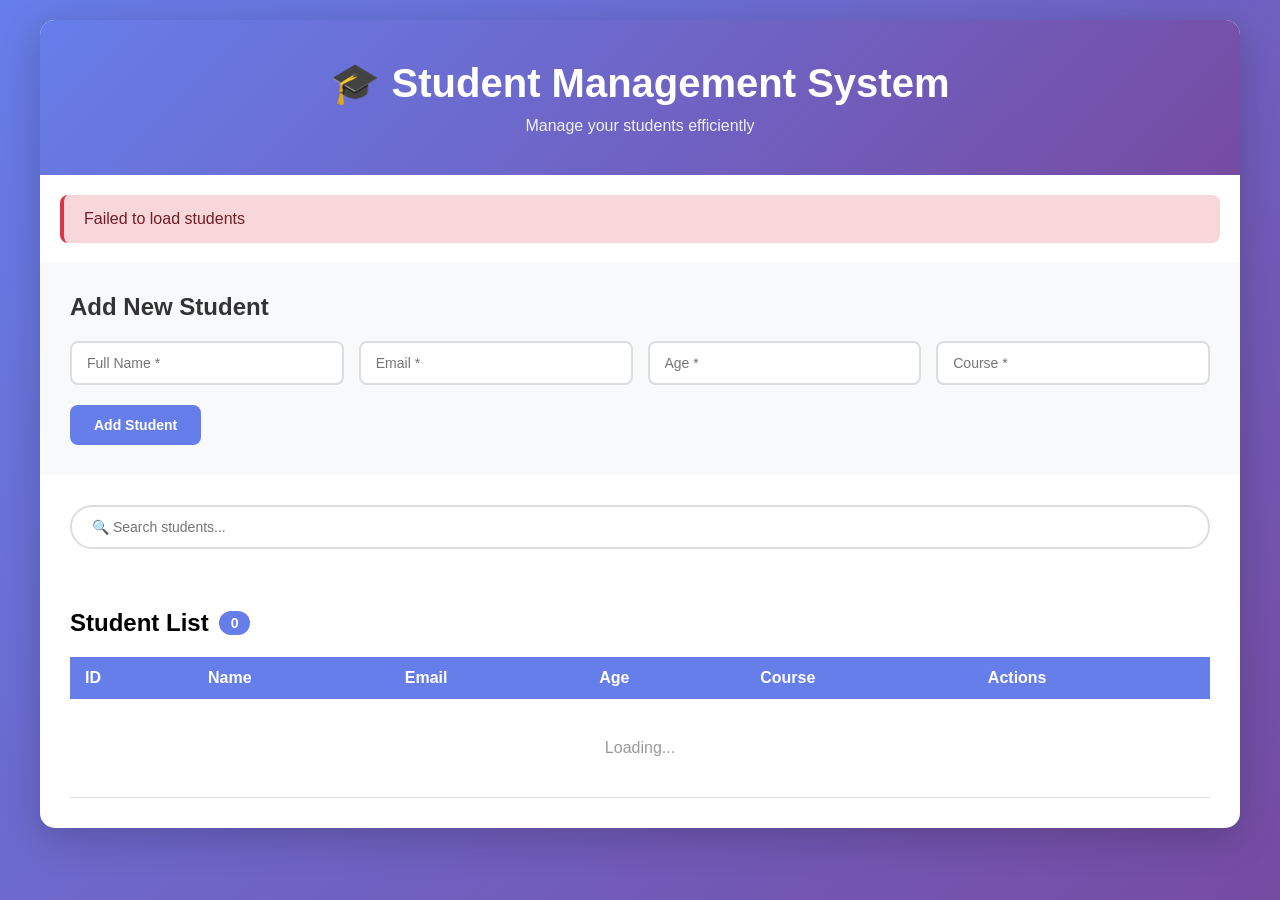
==== frontend/index.html @ 85e5bf2d "created the whole system from stretch" ====
<!DOCTYPE html>
<html lang="en">
  <head>
    <meta charset="UTF-8" />
    <meta name="viewport" content="width=device-width, initial-scale=1.0" />
    <title>Student Management System</title>
    <link rel="stylesheet" href="style.css" />
  </head>
  <body>
    <div class="container">
      <header>
        <h1>🎓 Student Management System</h1>
        <p>Manage your students efficiently</p>
      </header>

      <div id="alert" class="alert" style="display: none"></div>

      <section class="form-section">
        <h2 id="form-title">Add New Student</h2>
        <div class="form-grid">
          <input
            type="text"
            id="name"
            placeholder="Full Name *"
            maxlength="100"
          />
          <input
            type="email"
            id="email"
            placeholder="Email *"
            maxlength="100"
          />
          <input type="number" id="age" placeholder="Age *" min="1" max="150" />
          <input
            type="text"
            id="course"
            placeholder="Course *"
            maxlength="100"
          />
        </div>
        <div class="button-group">
          <button id="submit-btn" class="btn btn-primary">Add Student</button>
          <button
            id="cancel-btn"
            class="btn btn-secondary"
            style="display: none"
          >
            Cancel
          </button>
        </div>
      </section>

      <section class="search-section">
        <input
          type="text"
          id="search"
          placeholder="🔍 Search students..."
          class="search-box"
        />
      </section>

      <section class="table-section">
        <h2>Student List <span id="count" class="badge">0</span></h2>
        <div class="table-wrapper">
          <table id="students-table">
            <thead>
              <tr>
                <th>ID</th>
                <th>Name</th>
                <th>Email</th>
                <th>Age</th>
                <th>Course</th>
                <th>Actions</th>
              </tr>
            </thead>
            <tbody id="table-body">
              <tr>
                <td colspan="6" class="loading">Loading...</td>
              </tr>
            </tbody>
          </table>
        </div>
      </section>
    </div>

    <script src="script.js"></script>
  </body>
</html>
---- frontend/style.css ----
* {
  margin: 0;
  padding: 0;
  box-sizing: border-box;
}

:root {
  --primary: #667eea;
  --secondary: #764ba2;
  --success: #28a745;
  --danger: #dc3545;
  --dark: #333;
  --light: #f8f9fa;
}

body {
  font-family: "Segoe UI", Tahoma, Geneva, Verdana, sans-serif;
  background: linear-gradient(135deg, var(--primary) 0%, var(--secondary) 100%);
  min-height: 100vh;
  padding: 20px;
}

.container {
  max-width: 1200px;
  margin: 0 auto;
  background: white;
  border-radius: 15px;
  box-shadow: 0 10px 40px rgba(0, 0, 0, 0.2);
  overflow: hidden;
}

header {
  background: linear-gradient(135deg, var(--primary), var(--secondary));
  color: white;
  padding: 40px;
  text-align: center;
}

header h1 {
  font-size: 2.5rem;
  margin-bottom: 10px;
}

header p {
  opacity: 0.9;
}

.alert {
  margin: 20px;
  padding: 15px 20px;
  border-radius: 8px;
  animation: slideDown 0.3s ease;
}

@keyframes slideDown {
  from {
    opacity: 0;
    transform: translateY(-10px);
  }
  to {
    opacity: 1;
    transform: translateY(0);
  }
}

.alert.success {
  background: #d4edda;
  color: #155724;
  border-left: 4px solid var(--success);
}

.alert.error {
  background: #f8d7da;
  color: #721c24;
  border-left: 4px solid var(--danger);
}

.form-section,
.search-section,
.table-section {
  padding: 30px;
}

.form-section {
  background: var(--light);
}

.form-section h2 {
  margin-bottom: 20px;
  color: var(--dark);
}

.form-grid {
  display: grid;
  grid-template-columns: repeat(auto-fit, minmax(200px, 1fr));
  gap: 15px;
  margin-bottom: 20px;
}

input {
  padding: 12px 15px;
  border: 2px solid #ddd;
  border-radius: 8px;
  font-size: 14px;
  transition: border 0.3s;
}

input:focus {
  outline: none;
  border-color: var(--primary);
}

.button-group {
  display: flex;
  gap: 10px;
}

.btn {
  padding: 12px 24px;
  border: none;
  border-radius: 8px;
  font-size: 14px;
  font-weight: 600;
  cursor: pointer;
  transition: all 0.3s;
}

.btn-primary {
  background: var(--primary);
  color: white;
}

.btn-primary:hover {
  background: #5568d3;
  transform: translateY(-2px);
}

.btn-secondary {
  background: #6c757d;
  color: white;
}

.btn-edit {
  background: #ffc107;
  color: white;
  padding: 6px 12px;
  font-size: 12px;
}

.btn-delete {
  background: var(--danger);
  color: white;
  padding: 6px 12px;
  font-size: 12px;
}

.search-box {
  width: 100%;
  padding: 12px 20px;
  border-radius: 25px;
}

.table-section h2 {
  display: flex;
  align-items: center;
  gap: 10px;
  margin-bottom: 20px;
}

.badge {
  background: var(--primary);
  color: white;
  padding: 4px 12px;
  border-radius: 20px;
  font-size: 14px;
}

.table-wrapper {
  overflow-x: auto;
}

table {
  width: 100%;
  border-collapse: collapse;
}

thead {
  background: var(--primary);
  color: white;
}

th,
td {
  padding: 12px 15px;
  text-align: left;
}

tbody tr {
  border-bottom: 1px solid #ddd;
  transition: background 0.2s;
}

tbody tr:hover {
  background: var(--light);
}

.actions {
  display: flex;
  gap: 5px;
}

.loading {
  text-align: center;
  padding: 40px;
  color: #999;
}

@media (max-width: 768px) {
  .form-grid {
    grid-template-columns: 1fr;
  }

  .button-group {
    flex-direction: column;
  }

  table {
    font-size: 12px;
  }

  th,
  td {
    padding: 8px;
  }
}
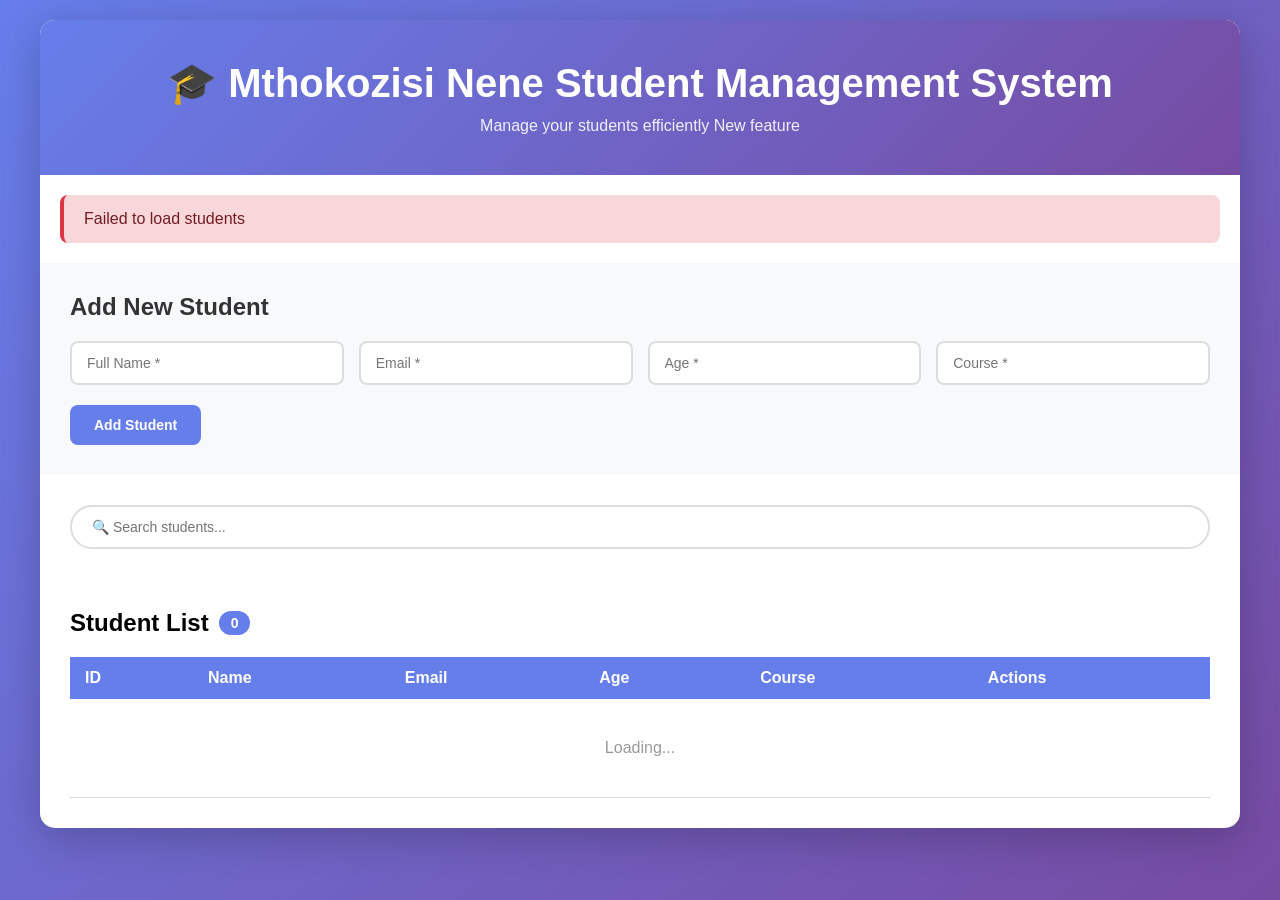
==== commit 6aa14521: "Updateindex.html removed madlokovu frontend files" ====
--- a/frontend/index.html
+++ b/frontend/index.html
@@ -9,8 +9,8 @@
   <body>
     <div class="container">
       <header>
-        <h1>🎓 Student Management System</h1>
-        <p>Manage your students efficiently</p>
+        <h1>🎓 Mthokozisi Nene Student Management System</h1>
+        <p>Manage your students efficiently New feature</p>
       </header>
 
       <div id="alert" class="alert" style="display: none"></div>
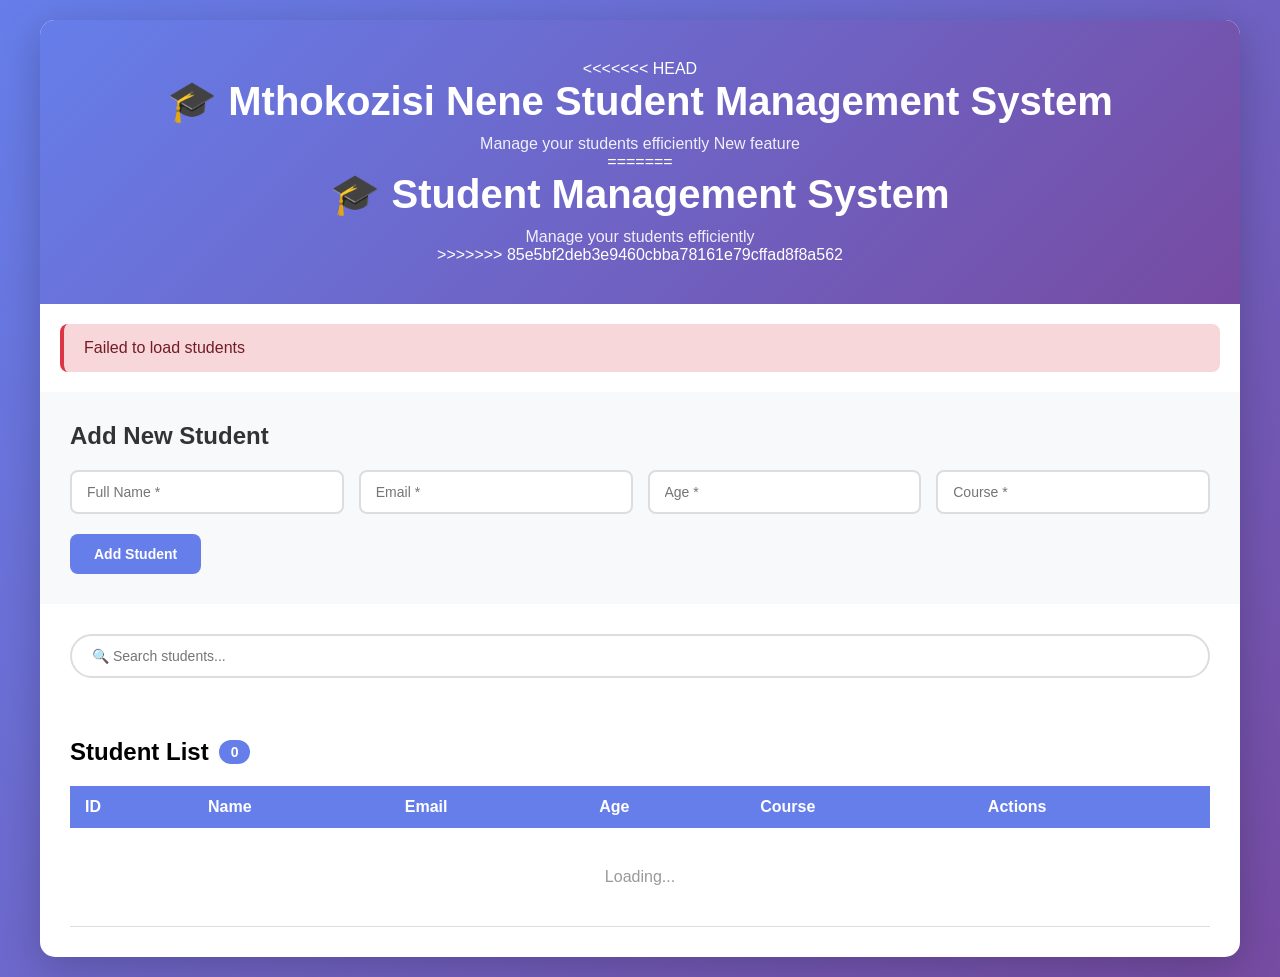
==== commit 03ec9793: "Resolve merge conflicts" ====
--- a/frontend/index.html
+++ b/frontend/index.html
@@ -9,8 +9,13 @@
   <body>
     <div class="container">
       <header>
+<<<<<<< HEAD
         <h1>🎓 Mthokozisi Nene Student Management System</h1>
         <p>Manage your students efficiently New feature</p>
+=======
+        <h1>🎓 Student Management System</h1>
+        <p>Manage your students efficiently</p>
+>>>>>>> 85e5bf2deb3e9460cbba78161e79cffad8f8a562
       </header>
 
       <div id="alert" class="alert" style="display: none"></div>
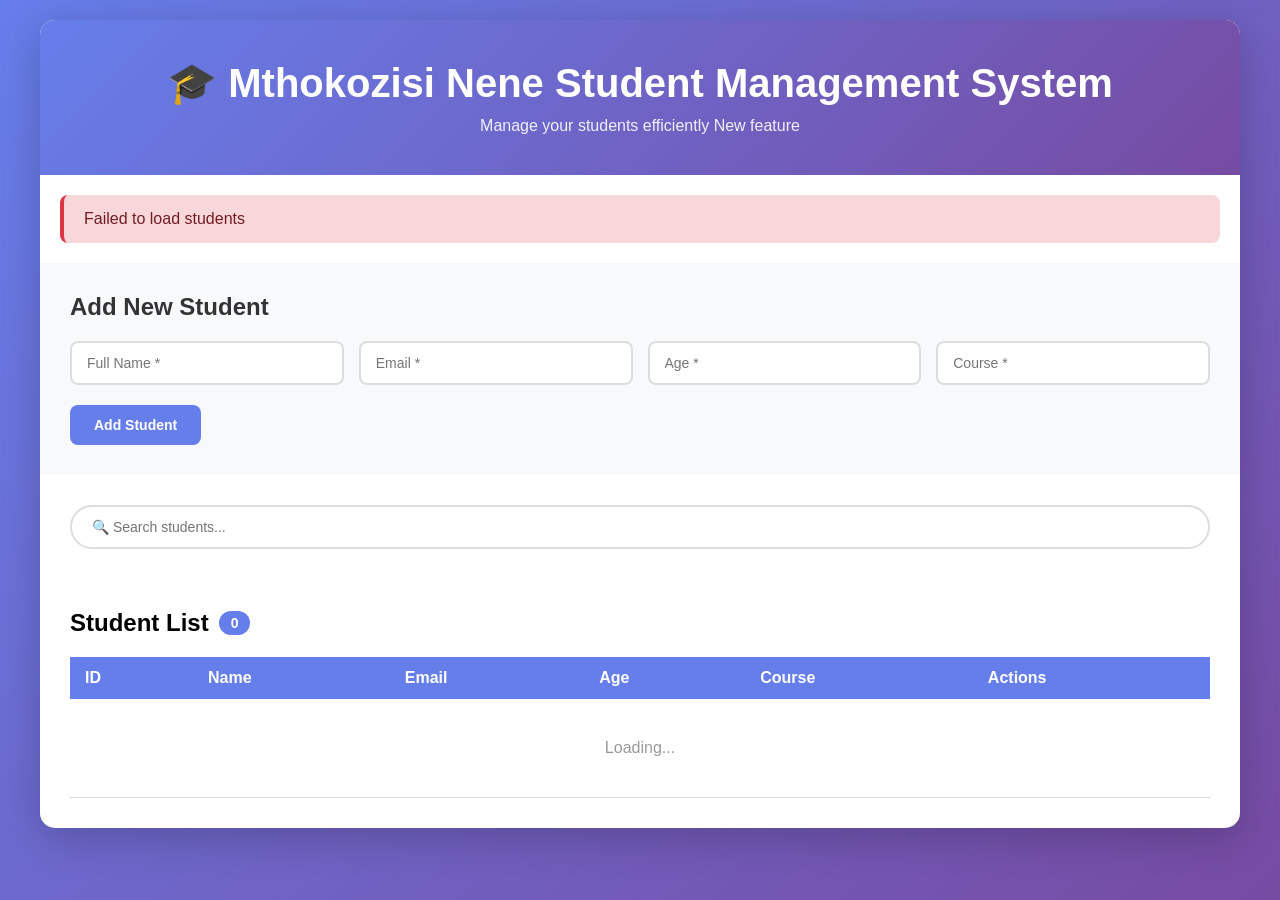
==== commit fda82f92: "Resolved merge conflicts" ====
--- a/frontend/index.html
+++ b/frontend/index.html
@@ -9,13 +9,8 @@
   <body>
     <div class="container">
       <header>
-<<<<<<< HEAD
         <h1>🎓 Mthokozisi Nene Student Management System</h1>
         <p>Manage your students efficiently New feature</p>
-=======
-        <h1>🎓 Student Management System</h1>
-        <p>Manage your students efficiently</p>
->>>>>>> 85e5bf2deb3e9460cbba78161e79cffad8f8a562
       </header>
 
       <div id="alert" class="alert" style="display: none"></div>
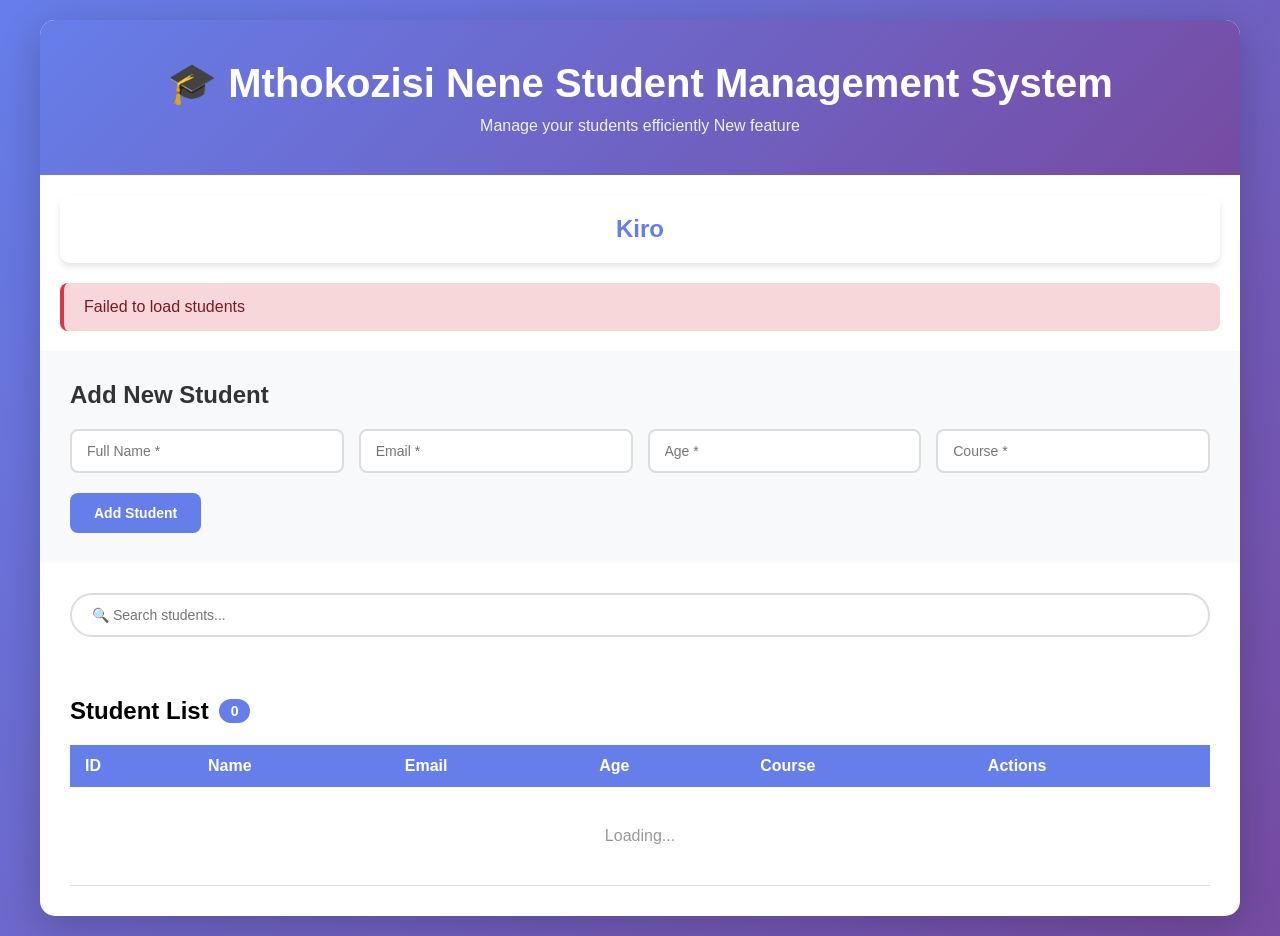
==== commit 7b499967: "Add automation testing suite and Kiro card feature" ====
--- a/frontend/index.html
+++ b/frontend/index.html
@@ -3,7 +3,7 @@
   <head>
     <meta charset="UTF-8" />
     <meta name="viewport" content="width=device-width, initial-scale=1.0" />
-    <title>Student Management System</title>
+    <title> Mthokozisi Nene Madlokovo Student Management System</title>
     <link rel="stylesheet" href="style.css" />
   </head>
   <body>
@@ -12,6 +12,10 @@
         <h1>🎓 Mthokozisi Nene Student Management System</h1>
         <p>Manage your students efficiently New feature</p>
       </header>
+
+      <div class="kiro-card">
+        <p>Kiro</p>
+      </div>
 
       <div id="alert" class="alert" style="display: none"></div>
 
--- a/frontend/style.css
+++ b/frontend/style.css
@@ -43,6 +43,18 @@
 
 header p {
   opacity: 0.9;
+}
+
+.kiro-card {
+  background: white;
+  margin: 20px;
+  padding: 20px;
+  border-radius: 10px;
+  box-shadow: 0 4px 6px rgba(0, 0, 0, 0.1);
+  text-align: center;
+  font-size: 1.5rem;
+  font-weight: 600;
+  color: var(--primary);
 }
 
 .alert {
